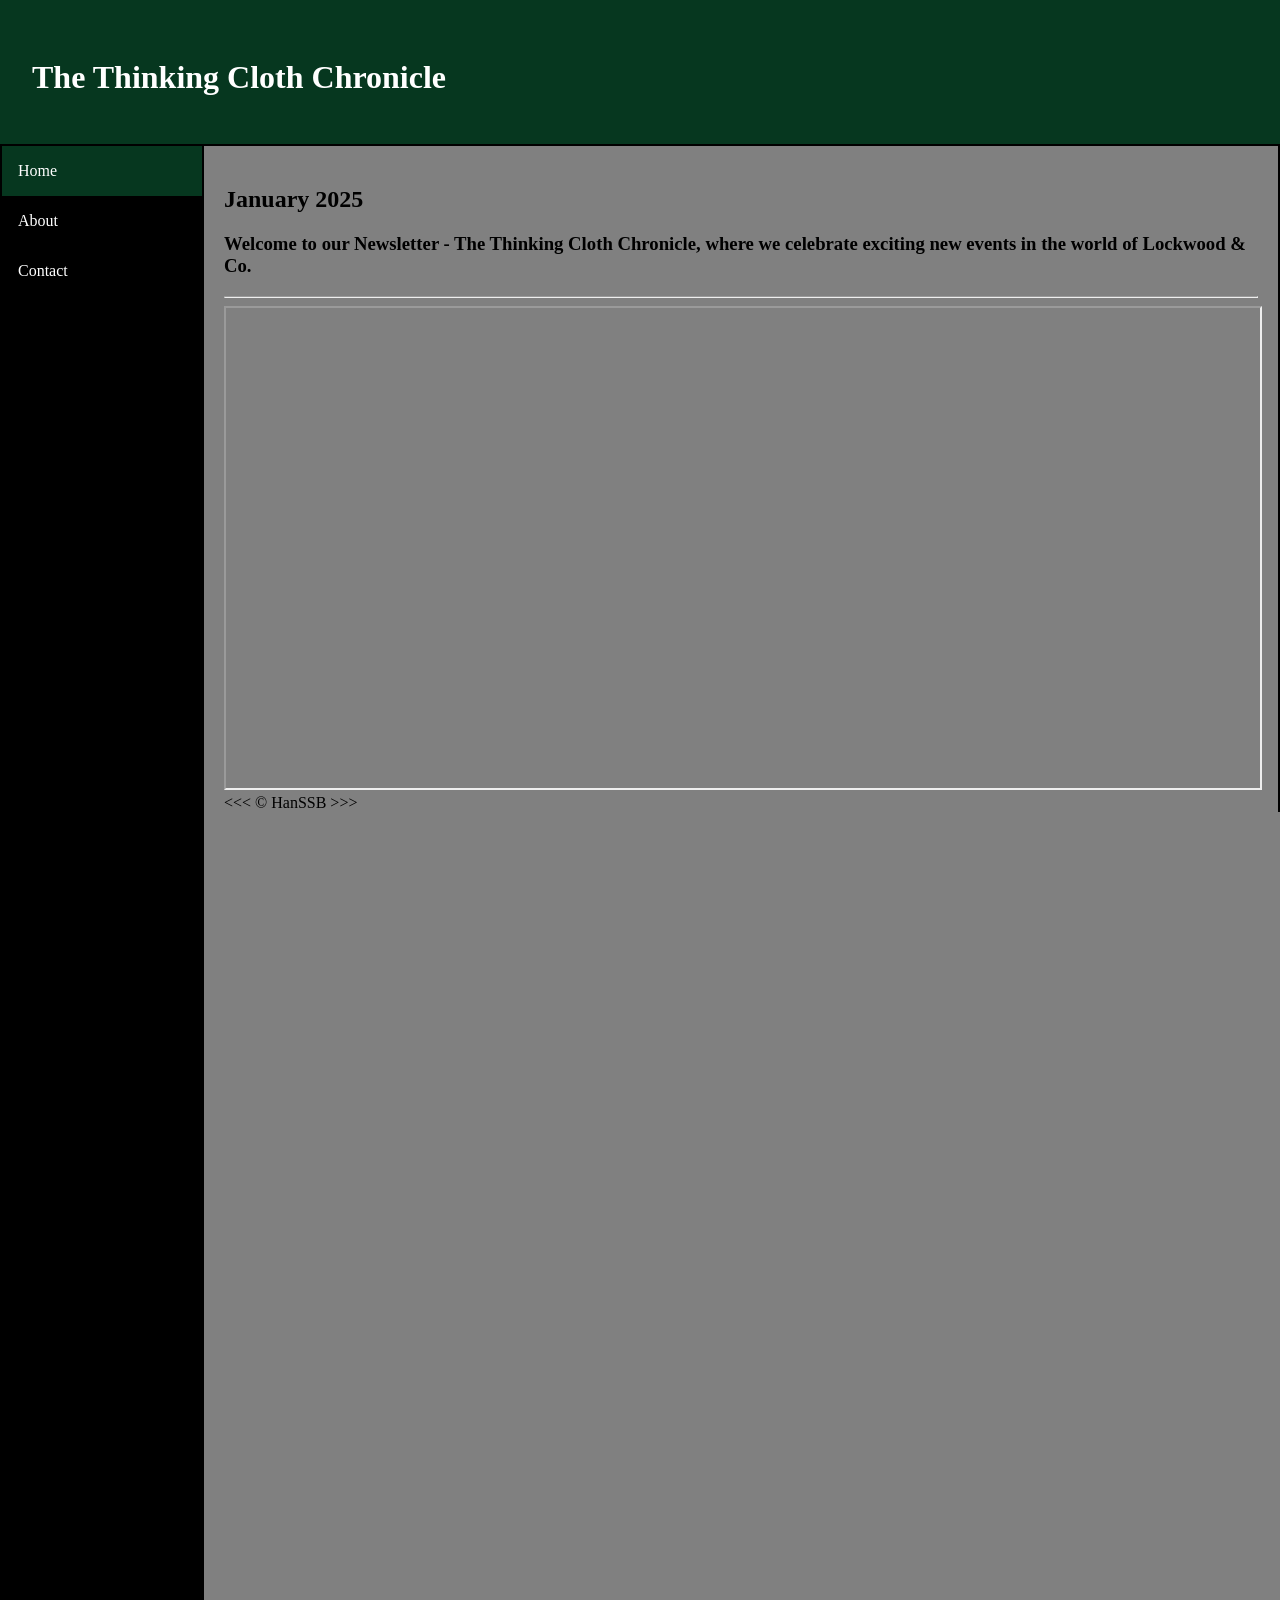
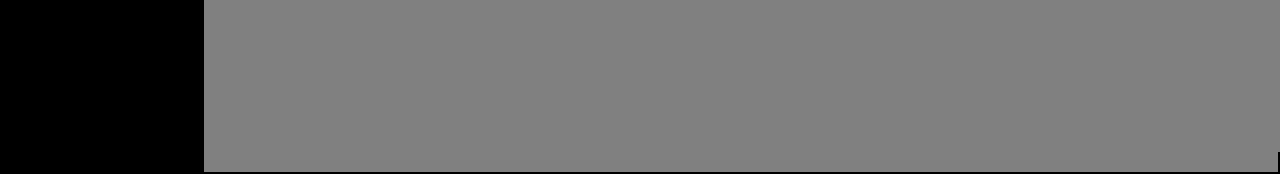
==== docs/index.html @ 00247914 "Moving everything to docs folder" ====
<!DOCTYPE html>
<html lang="en">
    <head>
        <meta charset="UTF-8">
        <meta name="author" content="HanSSB">
        <meta name="viewport" content="width=device-width, initial-scale=1.0">
        <title>The Thinking Cloth Chronicle</title>
        <link rel="stylesheet" href="styles\main.css">
        <link rel="icon" href="images\LockNationLogoRound.png" type="image/x-icon">
    </head>
    <body>
        <div class="container">
            <section>
                <header>
                    <h1>The Thinking Cloth Chronicle</h1>
                </header>
            </section>
            <div class="main-container">
                <section id="side">
                    <div class="sidebar">
                        <a class="active" href="index.html">Home</a>
                        <a href="html/about.html">About</a>
                        <a href="html/contact.html">Contact</a>
                    </div>
                </section>
                <main>
                    <h2>January 2025</h2>
                    <h3>Welcome to our Newsletter - The Thinking Cloth Chronicle, where we celebrate exciting new events in the world of Lockwood & Co.</h3>
                    <hr>
                    <iframe src="https://drive.google.com/file/d/1mAsj6C5xV2yhJy2e6WINBijTPmZugvWI/preview" width="100%" height="480" allow="autoplay"></iframe>
                    <!-- <iframe src="docs/Current.pdf" width="100%" height="400px" allow="autoplay"></iframe> -->
                    &lt;&lt;&lt; &copy; HanSSB &gt;&gt;&gt;
                <main>
            </div>
        </div>
    </body>
</html>
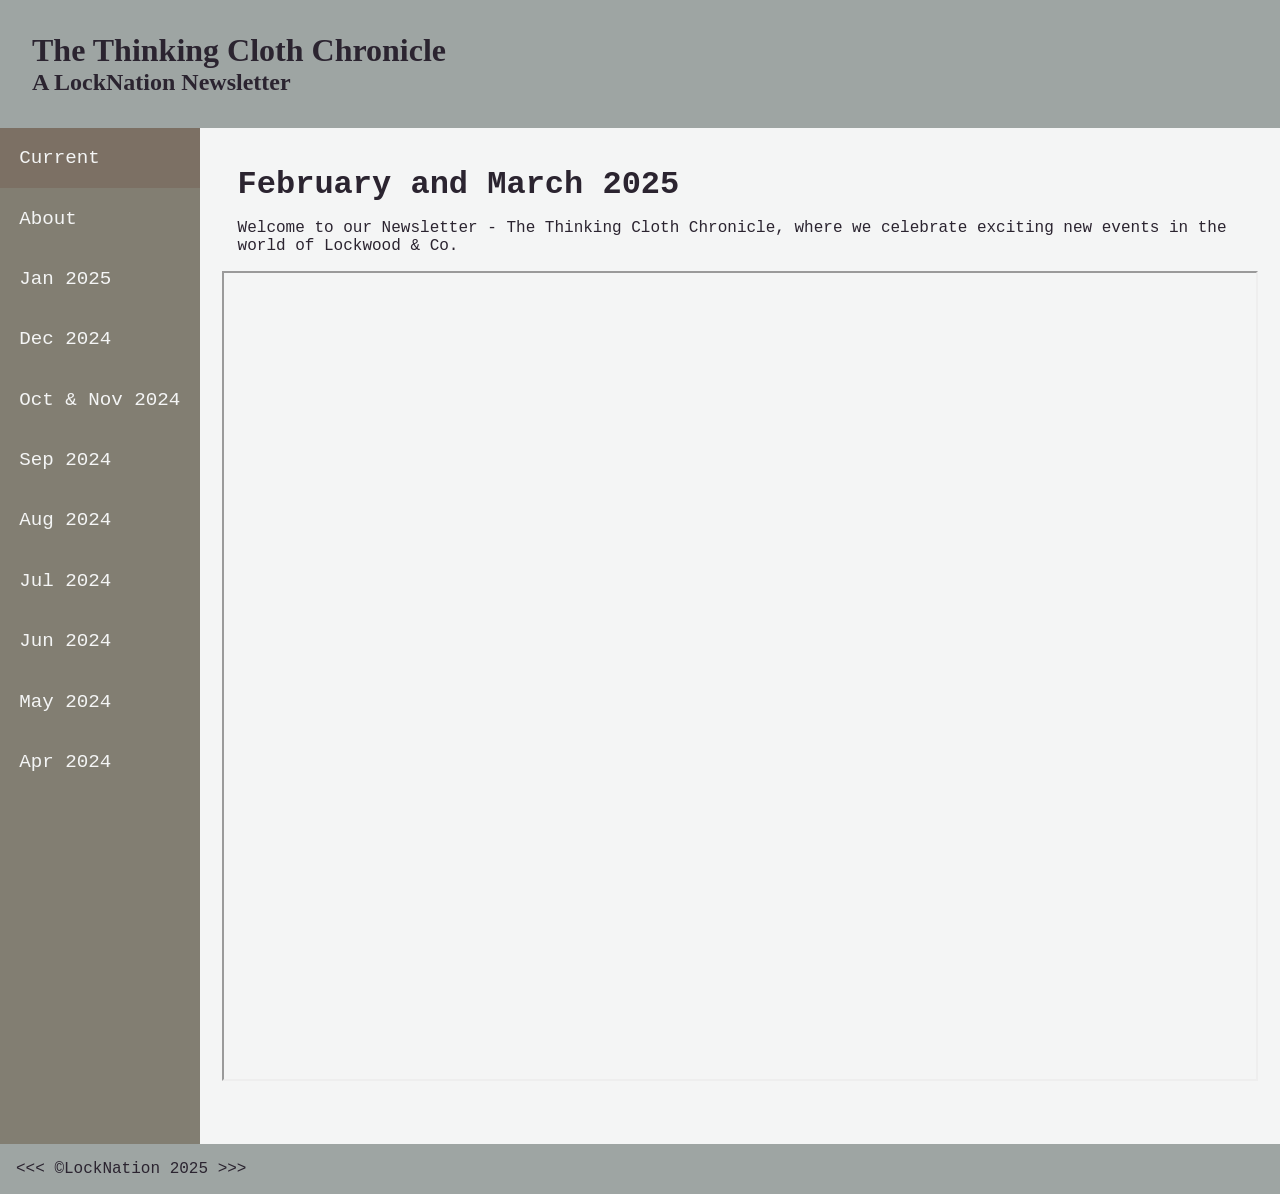
==== commit bf5aadc2: "- Update colouring - Remove redundant code - Update CSS structure - Add old issues" ====
--- a/docs/index.html
+++ b/docs/index.html
@@ -9,29 +9,34 @@
         <link rel="icon" href="images\LockNationLogoRound.png" type="image/x-icon">
     </head>
     <body>
-        <div class="container">
-            <section>
-                <header>
-                    <h1>The Thinking Cloth Chronicle</h1>
-                </header>
-            </section>
-            <div class="main-container">
-                <section id="side">
-                    <div class="sidebar">
-                        <a class="active" href="index.html">Home</a>
-                        <a href="html/about.html">About</a>
-                        <a href="html/contact.html">Contact</a>
-                    </div>
-                </section>
-                <main>
-                    <h2>January 2025</h2>
-                    <h3>Welcome to our Newsletter - The Thinking Cloth Chronicle, where we celebrate exciting new events in the world of Lockwood & Co.</h3>
-                    <hr>
-                    <iframe src="https://drive.google.com/file/d/1mAsj6C5xV2yhJy2e6WINBijTPmZugvWI/preview" width="100%" height="480" allow="autoplay"></iframe>
-                    <!-- <iframe src="docs/Current.pdf" width="100%" height="400px" allow="autoplay"></iframe> -->
-                    &lt;&lt;&lt; &copy; HanSSB &gt;&gt;&gt;
-                <main>
+        <header>
+            <h1>The Thinking Cloth Chronicle</h1>
+            <h2>A LockNation Newsletter</h2>
+        </header>
+        <div class="main-container">
+            <div class="sidebar">
+                <a class="active" href="index.html">Current</a>
+                <a href="html/about.html">About</a>
+                <a href="html/Jan2025.html">Jan 2025</a>
+                <a href="html/Dec2024.html">Dec 2024</a>
+                <a href="html/OctNov2024.html">Oct & Nov 2024</a>
+                <a href="html/Sep2024.html">Sep 2024</a>
+                <a href="html/Aug2024.html">Aug 2024</a>
+                <a href="html/July2024.html">Jul 2024</a>
+                <a href="html/Jun2024.html">Jun 2024</a>
+                <a href="html/May2024.html">May 2024</a>
+                <a href="html/Apr2024.html">Apr 2024</a>
             </div>
+            <main>
+                <div class="bodyheader">
+                    <h3>February and March 2025</h3>
+                    <p>Welcome to our Newsletter - The Thinking Cloth Chronicle, where we celebrate exciting new events in the world of Lockwood & Co.</p>
+                </div>
+                <iframe src="https://drive.google.com/file/d/1mAsj6C5xV2yhJy2e6WINBijTPmZugvWI/preview"></iframe>
+            <main>
         </div>
+        <footer>
+            &lt;&lt;&lt; &copy;LockNation 2025 &gt;&gt;&gt;
+        </footer>
     </body>
 </html>
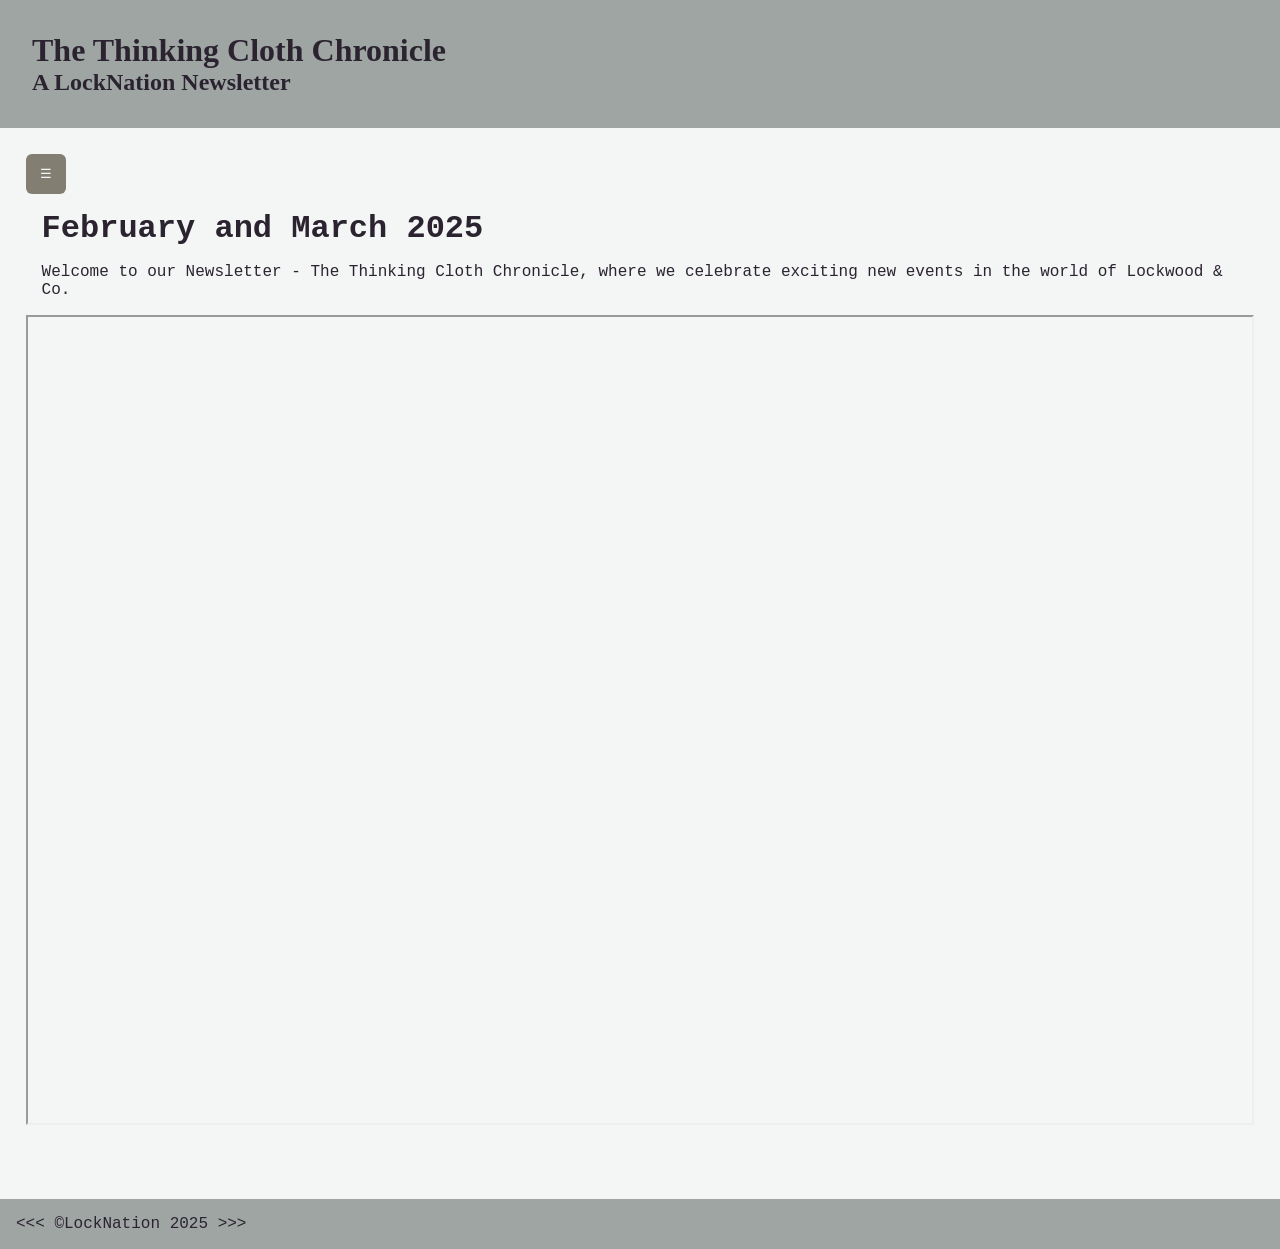
==== commit d4009788: "Sidebar can be hidden" ====
--- a/docs/index.html
+++ b/docs/index.html
@@ -14,7 +14,8 @@
             <h2>A LockNation Newsletter</h2>
         </header>
         <div class="main-container">
-            <div class="sidebar">
+            <div class="sidebar" id="mySidebar">
+                <button class="collapse" onclick="sb_close()"> &lt;   Hide </button>
                 <a class="active" href="index.html">Current</a>
                 <a href="html/about.html">About</a>
                 <a href="html/Jan2025.html">Jan 2025</a>
@@ -28,6 +29,7 @@
                 <a href="html/Apr2024.html">Apr 2024</a>
             </div>
             <main>
+                <button class="open_sb" onclick="sb_open()">&#9776;</button>
                 <div class="bodyheader">
                     <h3>February and March 2025</h3>
                     <p>Welcome to our Newsletter - The Thinking Cloth Chronicle, where we celebrate exciting new events in the world of Lockwood & Co.</p>
@@ -38,5 +40,6 @@
         <footer>
             &lt;&lt;&lt; &copy;LockNation 2025 &gt;&gt;&gt;
         </footer>
+        <script src="scripts/main.js"></script>
     </body>
 </html>
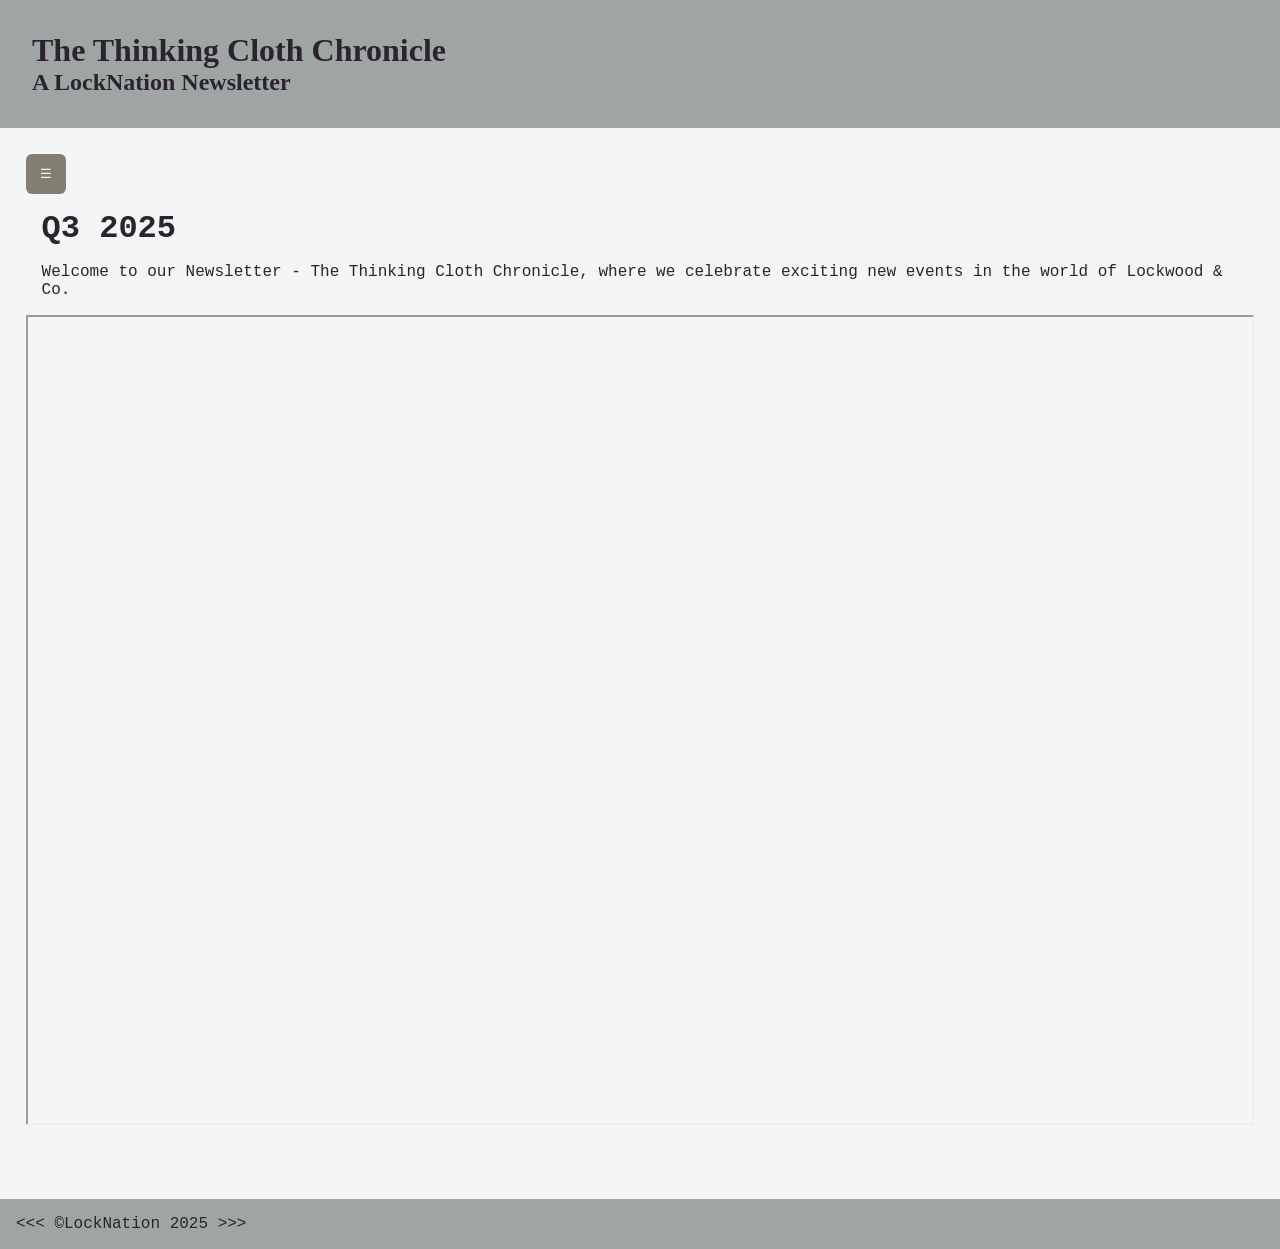
==== commit 62523b2f: "Update for Q3" ====
--- a/docs/index.html
+++ b/docs/index.html
@@ -18,6 +18,7 @@
                 <button class="collapse" onclick="sb_close()"> &lt;   Hide </button>
                 <a class="active" href="index.html">Current</a>
                 <a href="html/about.html">About</a>
+                <a href="FebMarch2025.html">Feb & March 2025</a>
                 <a href="html/Jan2025.html">Jan 2025</a>
                 <a href="html/Dec2024.html">Dec 2024</a>
                 <a href="html/OctNov2024.html">Oct & Nov 2024</a>
@@ -31,10 +32,10 @@
             <main>
                 <button class="open_sb" onclick="sb_open()">&#9776;</button>
                 <div class="bodyheader">
-                    <h3>February and March 2025</h3>
+                    <h3>Q3 2025</h3>
                     <p>Welcome to our Newsletter - The Thinking Cloth Chronicle, where we celebrate exciting new events in the world of Lockwood & Co.</p>
                 </div>
-                <iframe src="https://drive.google.com/file/d/1mAsj6C5xV2yhJy2e6WINBijTPmZugvWI/preview"></iframe>
+                <iframe src="https://drive.google.com/file/d/1qxpMJaedp2XcJi67ftT2Mt3TXjxnZSPp/preview"></iframe>
             <main>
         </div>
         <footer>
